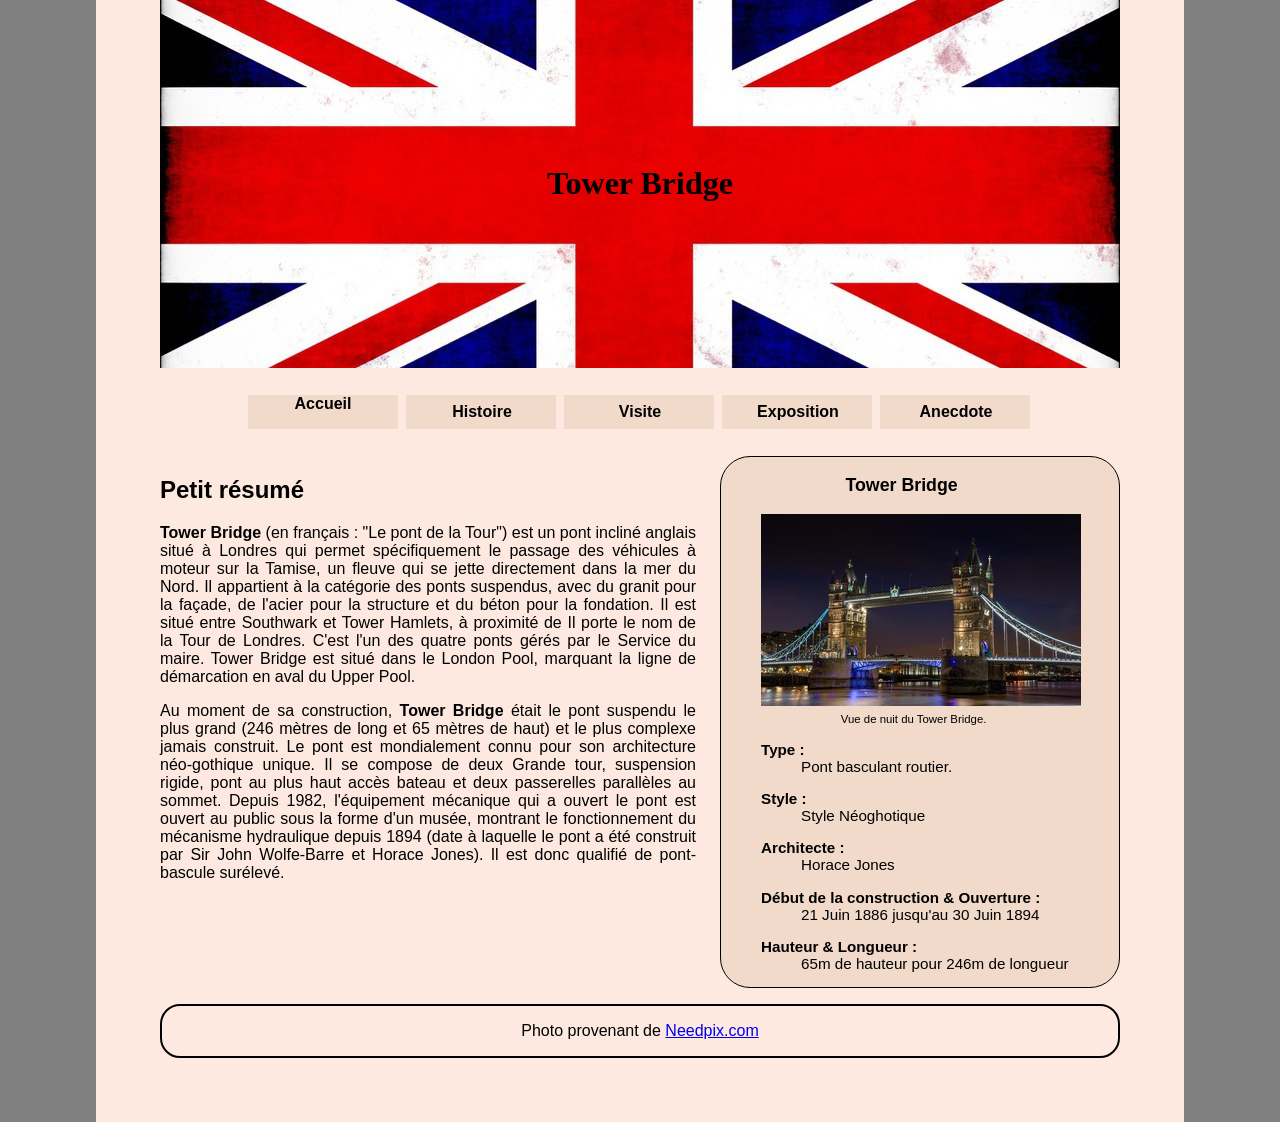
==== index.html @ 8aad4e66 "Rename accueil.html to index.html" ====
<!DOCTYPE HTML>
<html lang="fr">
<head>
	<title> Tower Bridge </title>
    <meta charset="UTF-8">
    <link rel="stylesheet" href="css/style_accueil.css"/>
    <meta name="author" content="sangare221" />
</head>

<body>

	<header class="banniere"> 
		<h1> Tower Bridge</h1>
	</header>
	
		<nav class="menu">
			<ul>
				<li>Accueil</li>
				<li><a href="histoire/histoire.html">Histoire</a></li>
				<li><a href="visite/visite.html">Visite</a></li>
				<li><a href="photographie/photographie.html">Exposition</a></li>
				<li><a href="anecdote/anecdote.html">Anecdote</a></li>
			</ul>
		</nav>
		
	<main>
		
		<section>
				<article class="petit-resume">
				<h2> Petit résumé </h2>
					<p> 
						<span> Tower Bridge </span> (en français : "Le pont de la Tour") est un pont incliné anglais situé à Londres qui permet spécifiquement le passage des véhicules à moteur sur la Tamise, un fleuve qui se jette directement dans la mer du Nord. Il appartient à la catégorie des ponts suspendus, avec du granit pour la façade, de l'acier pour la structure et du béton pour la fondation. Il est situé entre Southwark et Tower Hamlets, à proximité de
						Il porte le nom de la Tour de Londres. C'est l'un des quatre ponts gérés par le Service du maire. Tower Bridge est situé dans le London Pool, marquant la ligne de démarcation en aval du Upper Pool.
					</P>
					<p> 
						Au moment de sa construction, <span>Tower Bridge</span> était le pont suspendu le plus grand (246 mètres de long et 65 mètres de haut) et le plus complexe jamais construit. Le pont est mondialement connu pour son architecture néo-gothique unique. Il se compose de deux Grande tour, suspension rigide, pont au plus haut accès bateau et deux passerelles parallèles au sommet. Depuis 1982, l'équipement mécanique qui a ouvert le pont est ouvert au public sous la forme d'un musée, montrant le fonctionnement du mécanisme hydraulique depuis 1894 (date à laquelle le pont a été construit par Sir John Wolfe-Barre et Horace Jones). Il est donc qualifié de pont-bascule surélevé.
					</p>
				</article>

				
			<aside>
				<h3> Tower Bridge</h3>
				<figure>
					<div>
						<a href="#TB" id="TB-mini">
							<img src="css/images/Tower_Bridges_nuit_miniature.jpg" alt="Tower Bridges la nuit." />
						</a>
						<a class="grandeimage" href="#TB-mini" id="TB">
							<div class="viewer">
								<img src="css/images/Tower_Bridges_nuit.jpeg" alt="Tower Bridges la nuit." />
							</div>
						</a>
					</div>
							
					 <figcaption class="sousimage"> 
						 <span> Vue de nuit du Tower Bridge.</span>
						   <DL>

								 <DT> Type </DT>
								 <DD> Pont basculant routier. </DD>


								 <DT> Style </DT>
								 <DD> Style Néoghotique</DD>



								 <DT> Architecte </DT>
								 <DD> Horace Jones</DD>



								 <DT> Début de la construction & Ouverture </DT>
								 <DD>21 Juin 1886 jusqu'au 30 Juin 1894</DD>


								 <DT> Hauteur & Longueur </DT>
								 <DD> 65m de hauteur pour 246m de longueur</DD>
							</DL>
					</figcaption>
				</figure>
			</aside>
		</section>
	</main>
	<footer> 
		<p> Photo provenant de <a href="https://www.needpix.com">Needpix.com</a></p>
	</footer>
</body>
---- css/style_accueil.css ----
/*************************
 *  CSS Commun à toutes les pages
 *************************/
 
html{
	background-color: gray;
}

body {
	font-family: sans-serif;
	background-color: #fde9e0;
	margin: auto;
	padding: 4em;
	padding-top: 0;
	max-width: 60em
}

.banniere{
	background-image: url("images/drapeau.jpg");
	background-repeat: no-repeat;
	background-position: center;
	text-align: center;
	padding: 15%;
}

.banniere h1{
	font-family: fantasy;
}

.menu{
    max-width: 50em;
    margin: 1em auto;
    text-align: center;
}

.menu > ul {
    display: grid;
    grid-template-columns: 150px 150px 150px 150px 150px;
	grid-gap: 0.5em;
	padding: .5em;
	list-style-type: none;
	font-weight: bold;
}
.menu a{
	display: block;
	padding: .5em 1.5em;
    text-decoration: none;
    box-sizing: border-box;
    width: 9.5em;
	color: black;
}

.menu li{
    margin-top: 0.2em;
    margin-bottom: 0.2em;
    background-color: #f1daca;
}

.menu a:hover{
	text-decoration: underline;
	background-color: red;
}

/*************************
 *  Page d'Accueil
 *************************/
 
 section{
	display: grid;
	grid-template-columns: 1fr 400px;
}

/*********  Box de l'Accueil  *************/

aside{
	border: 1px solid black;
	border-radius: 30px;
	font-size: 95%;
	background-color: #f1daca;

}

aside h3{
	margin-left: 7em;
}


aside span{
	font-size: 75%;
	margin-left: 7em;
}

aside DT{
	font-weight: bold;
}

aside DD{
	margin-bottom: 1em;
}

aside dt::after {
  content: ": ";
}

.grandeimage {
	display: none;
}

.grandeimage:target {
	display: grid;
	position: fixed;
	top: 0;
	left: 0;
	width: 100%;
	height: 100%;
	background-color: rgba(0, 0, 0, .8);
}

.grandeimage .viewer {
	margin: auto;
	max-height: 90%;
	max-width: 90%;
	overflow: auto;
}

/*********  Contenu + Footer  *************/

.petit-resume{
	margin-right: 1.5em;
	text-align: justify;
}
.petit-resume span{
	font-weight: bold;
}

footer{
	border: 2px solid;
	border-radius: 20px;
	text-align: center;
	margin-top: 1em;
}
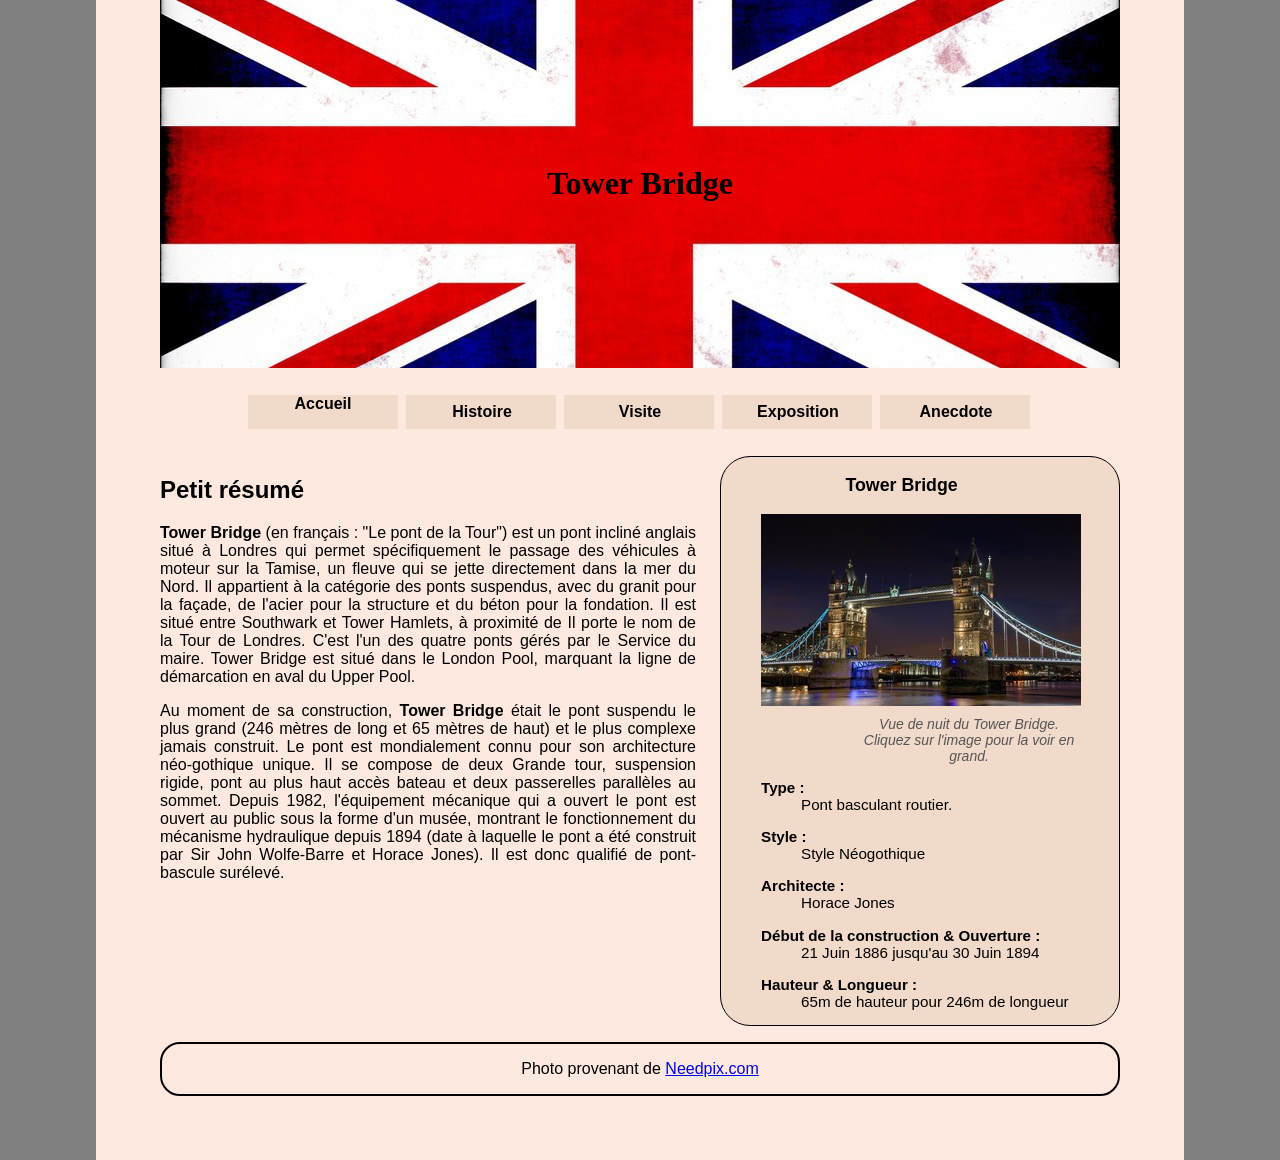
==== commit 098451d7: "Update index.html" ====
--- a/index.html
+++ b/index.html
@@ -36,8 +36,6 @@
 						Au moment de sa construction, <span>Tower Bridge</span> était le pont suspendu le plus grand (246 mètres de long et 65 mètres de haut) et le plus complexe jamais construit. Le pont est mondialement connu pour son architecture néo-gothique unique. Il se compose de deux Grande tour, suspension rigide, pont au plus haut accès bateau et deux passerelles parallèles au sommet. Depuis 1982, l'équipement mécanique qui a ouvert le pont est ouvert au public sous la forme d'un musée, montrant le fonctionnement du mécanisme hydraulique depuis 1894 (date à laquelle le pont a été construit par Sir John Wolfe-Barre et Horace Jones). Il est donc qualifié de pont-bascule surélevé.
 					</p>
 				</article>
-
-				
 			<aside>
 				<h3> Tower Bridge</h3>
 				<figure>
@@ -51,32 +49,20 @@
 							</div>
 						</a>
 					</div>
-							
-					 <figcaption class="sousimage"> 
-						 <span> Vue de nuit du Tower Bridge.</span>
-						   <DL>
-
-								 <DT> Type </DT>
-								 <DD> Pont basculant routier. </DD>
-
-
-								 <DT> Style </DT>
-								 <DD> Style Néoghotique</DD>
-
-
-
-								 <DT> Architecte </DT>
-								 <DD> Horace Jones</DD>
-
-
-
-								 <DT> Début de la construction & Ouverture </DT>
-								 <DD>21 Juin 1886 jusqu'au 30 Juin 1894</DD>
-
-
-								 <DT> Hauteur & Longueur </DT>
-								 <DD> 65m de hauteur pour 246m de longueur</DD>
-							</DL>
+					<figcaption class="sousimage">
+						<span> Vue de nuit du Tower Bridge. Cliquez sur l'image pour la voir en grand.</span>
+						<DL>
+							<DT> Type </DT>
+							<DD> Pont basculant routier. </DD>
+							<DT> Style </DT>
+							<DD> Style Néogothique</DD>
+							<DT> Architecte </DT>
+							<DD> Horace Jones</DD>
+							<DT> Début de la construction & Ouverture </DT>
+							<DD>21 Juin 1886 jusqu'au 30 Juin 1894</DD>
+							<DT> Hauteur & Longueur </DT>
+							<DD> 65m de hauteur pour 246m de longueur</DD>
+						</DL>
 					</figcaption>
 				</figure>
 			</aside>
--- a/css/style_accueil.css
+++ b/css/style_accueil.css
@@ -1,8 +1,8 @@
 /*************************
  *  CSS Commun à toutes les pages
  *************************/
- 
-html{
+
+ html{
 	background-color: gray;
 }
 
@@ -12,7 +12,7 @@
 	margin: auto;
 	padding: 4em;
 	padding-top: 0;
-	max-width: 60em
+	max-width: 60em;
 }
 
 .banniere{
@@ -64,8 +64,8 @@
 /*************************
  *  Page d'Accueil
  *************************/
- 
- section{
+
+section{
 	display: grid;
 	grid-template-columns: 1fr 400px;
 }
@@ -77,13 +77,11 @@
 	border-radius: 30px;
 	font-size: 95%;
 	background-color: #f1daca;
-
 }
 
 aside h3{
 	margin-left: 7em;
 }
-
 
 aside span{
 	font-size: 75%;
@@ -102,10 +100,25 @@
   content: ": ";
 }
 
+/*********  Image Miniature + Agrandissement  *************/
+
+/* Image miniature cliquable */
+#TB-mini img {
+    cursor: pointer;
+    transition: transform 0.3s ease-in-out;
+}
+
+/* Ajout d'un effet de survol (hover) pour attirer l'attention sur l'image */
+#TB-mini img:hover {
+    transform: scale(1.1);  /* Agrandissement léger de l'image */
+}
+
+/* Cacher l'image en grand par défaut */
 .grandeimage {
 	display: none;
 }
 
+/* Afficher l'image en grand lorsqu'elle est ciblée */
 .grandeimage:target {
 	display: grid;
 	position: fixed;
@@ -113,14 +126,25 @@
 	left: 0;
 	width: 100%;
 	height: 100%;
-	background-color: rgba(0, 0, 0, .8);
+	background-color: rgba(0, 0, 0, .8); /* Fond sombre pour faire ressortir l'image */
 }
 
+/* Zone de visualisation de l'image agrandie */
 .grandeimage .viewer {
 	margin: auto;
 	max-height: 90%;
 	max-width: 90%;
 	overflow: auto;
+}
+
+/* Texte explicatif sous l'image miniature */
+.sousimage span {
+	font-style: italic;
+	font-size: 14px;
+	color: #555;
+	margin-top: 0.5em;
+	display: block;
+	text-align: center;
 }
 
 /*********  Contenu + Footer  *************/
@@ -129,6 +153,7 @@
 	margin-right: 1.5em;
 	text-align: justify;
 }
+
 .petit-resume span{
 	font-weight: bold;
 }
